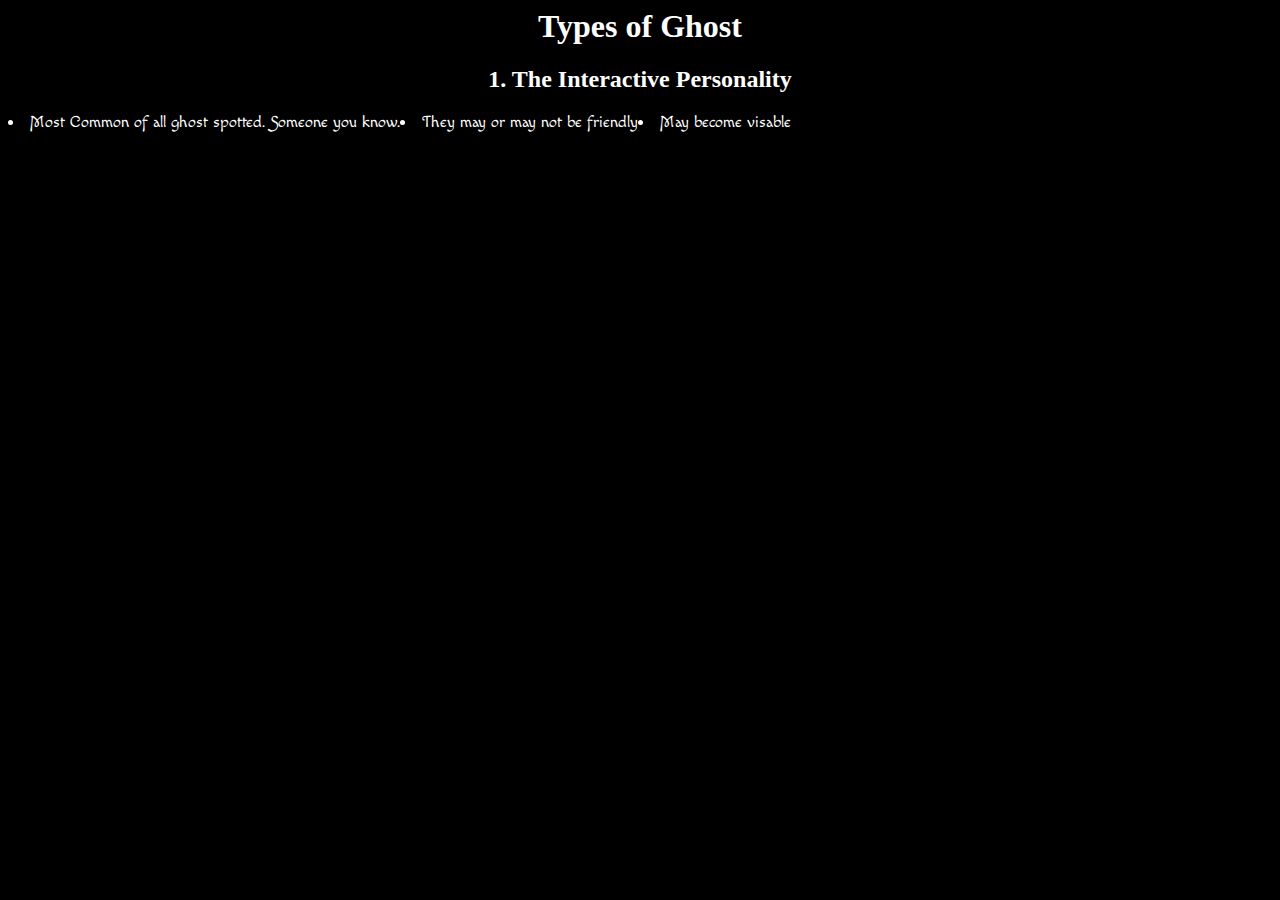
==== index.html @ 789c7f65 "Update index.html" ====
<DOCTYPE html>
<html>

    <head>
    
        <title>Ghost</title>
        
        <link rel="stylesheet" type="text/css" href="main.css">
        
                <link href="https://fonts.googleapis.com/css?family=Macondo+Swash+Caps" rel="stylesheet">
        
    </head>
    
    <body>
        
        <h1>Types of Ghost</h1>
        
        <h2>1. The Interactive Personality</h2>
        
        <li>Most Common of all ghost spotted. Someone you know.</li>
        <li>They may or may not be friendly</li>
        <li>May become visable</li>
        
        
        
        
    </body>
    
</html>
---- main.css ----
ul {
    list-style-type: none;
    margin: 0;
    padding: 0;
    overflow: hidden;
    background-color: darkgray;
}
li {
    float: left;
    color: white;
        font-family: 'Macondo Swash Caps', cursive;
    text-align: center;
}
li a {
    display: block;
    color: white;
    text-align: center;
    padding: 14px 16px;
    text-decoration: none;
}
li a:hover {
    background-color: lightgray;   
}
body {
    background-color: black;   
}
h1 {
    color: white;   
    text-align: center;
}
h2 {
    color: white;
    text-align: center; 
}
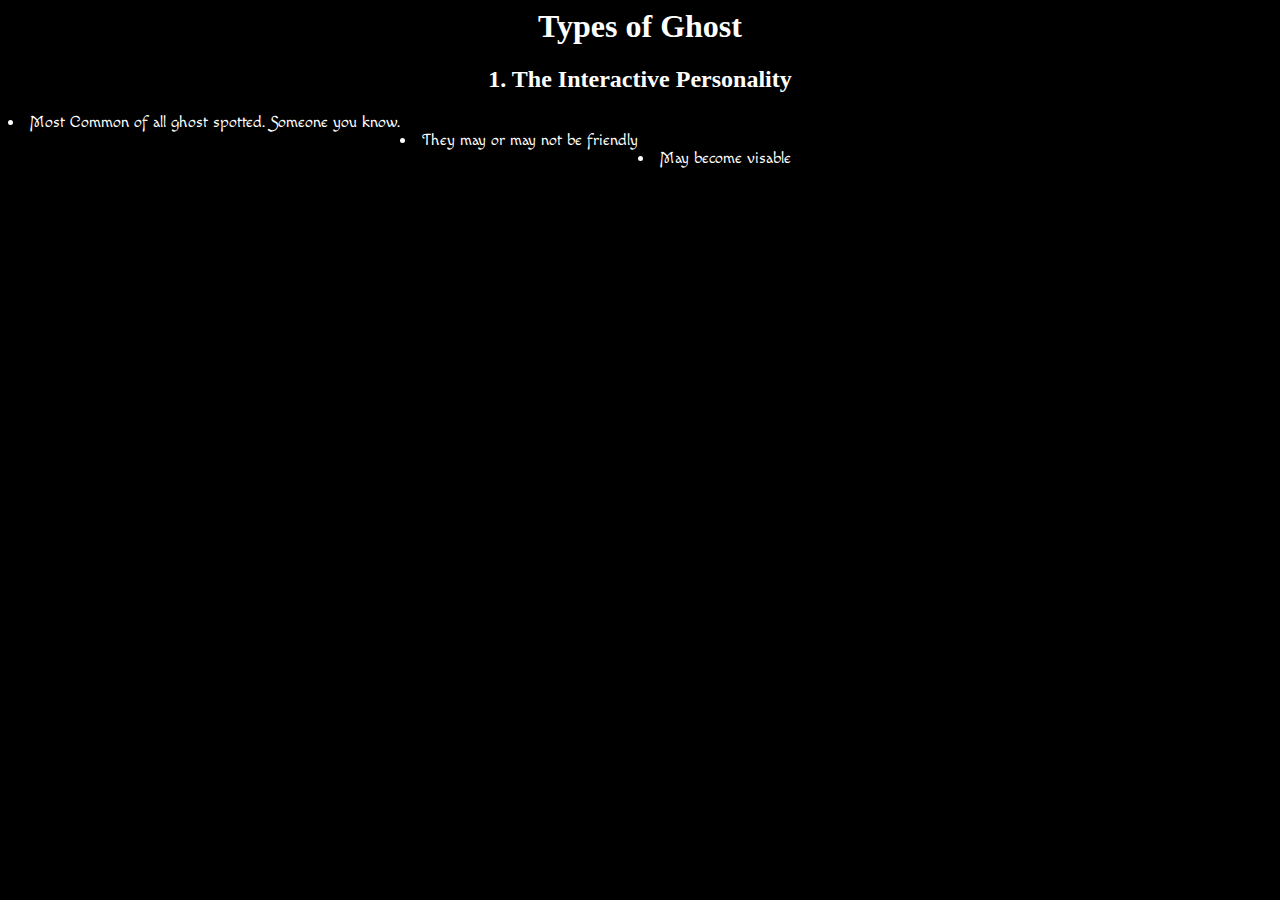
==== commit 672f5d60: "Update index.html" ====
--- a/index.html
+++ b/index.html
@@ -17,9 +17,9 @@
         
         <h2>1. The Interactive Personality</h2>
         
-        <li>Most Common of all ghost spotted. Someone you know.</li>
-        <li>They may or may not be friendly</li>
-        <li>May become visable</li>
+        <li>Most Common of all ghost spotted. Someone you know.</li><br>
+        <li>They may or may not be friendly</li><br>
+        <li>May become visable</li><br>
         
         
         
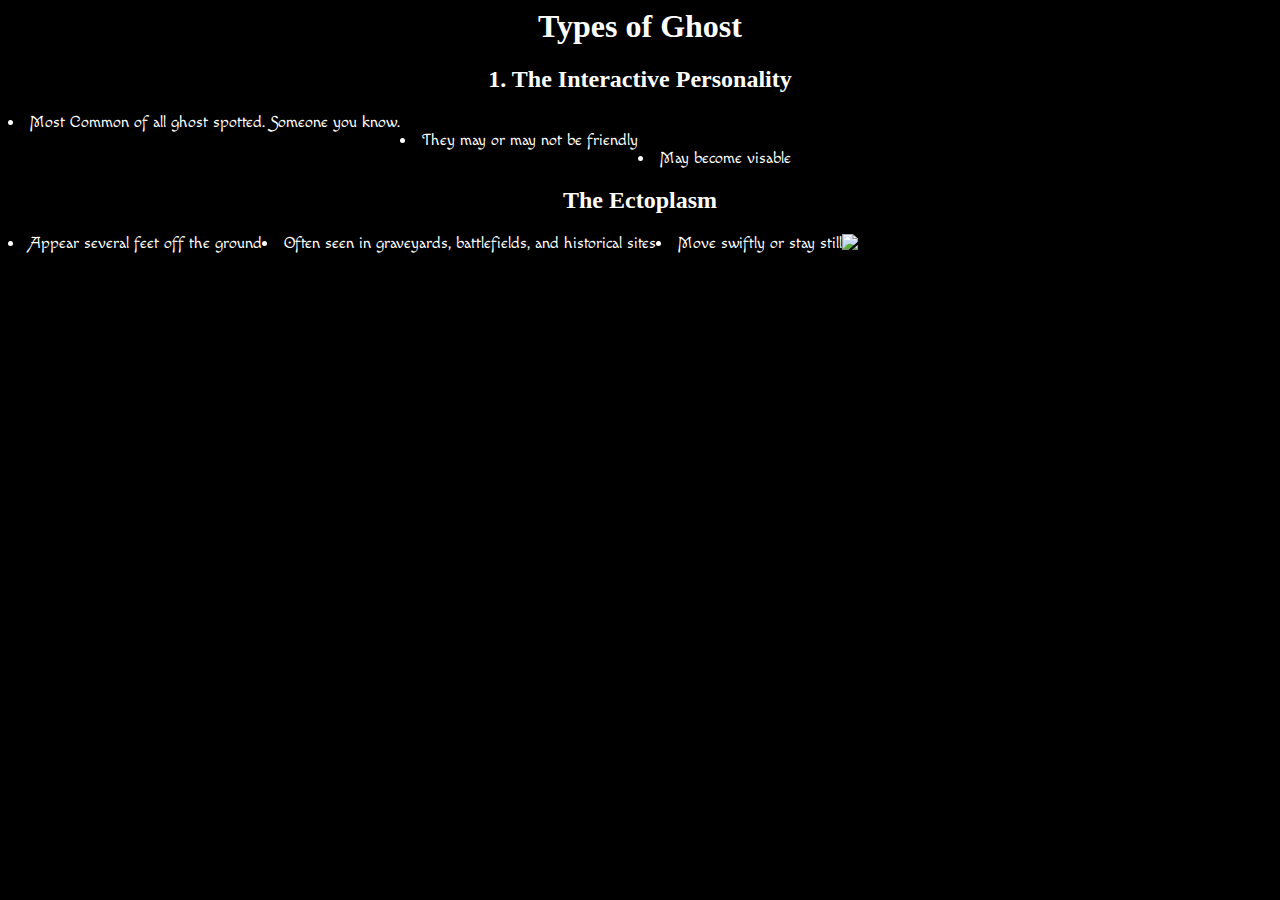
==== commit aa351778: "Update index.html" ====
--- a/index.html
+++ b/index.html
@@ -21,8 +21,13 @@
         <li>They may or may not be friendly</li><br>
         <li>May become visable</li><br>
         
+        <h2>The Ectoplasm</h2>
         
+        <li>Appear several feet off the ground</li>
+        <li>Often seen in graveyards, battlefields, and historical sites</li>
+        <li>Move swiftly or stay still</li>
         
+        <img src="ectoplasm.jpg" alt="Ectoplasm">
         
     </body>
     
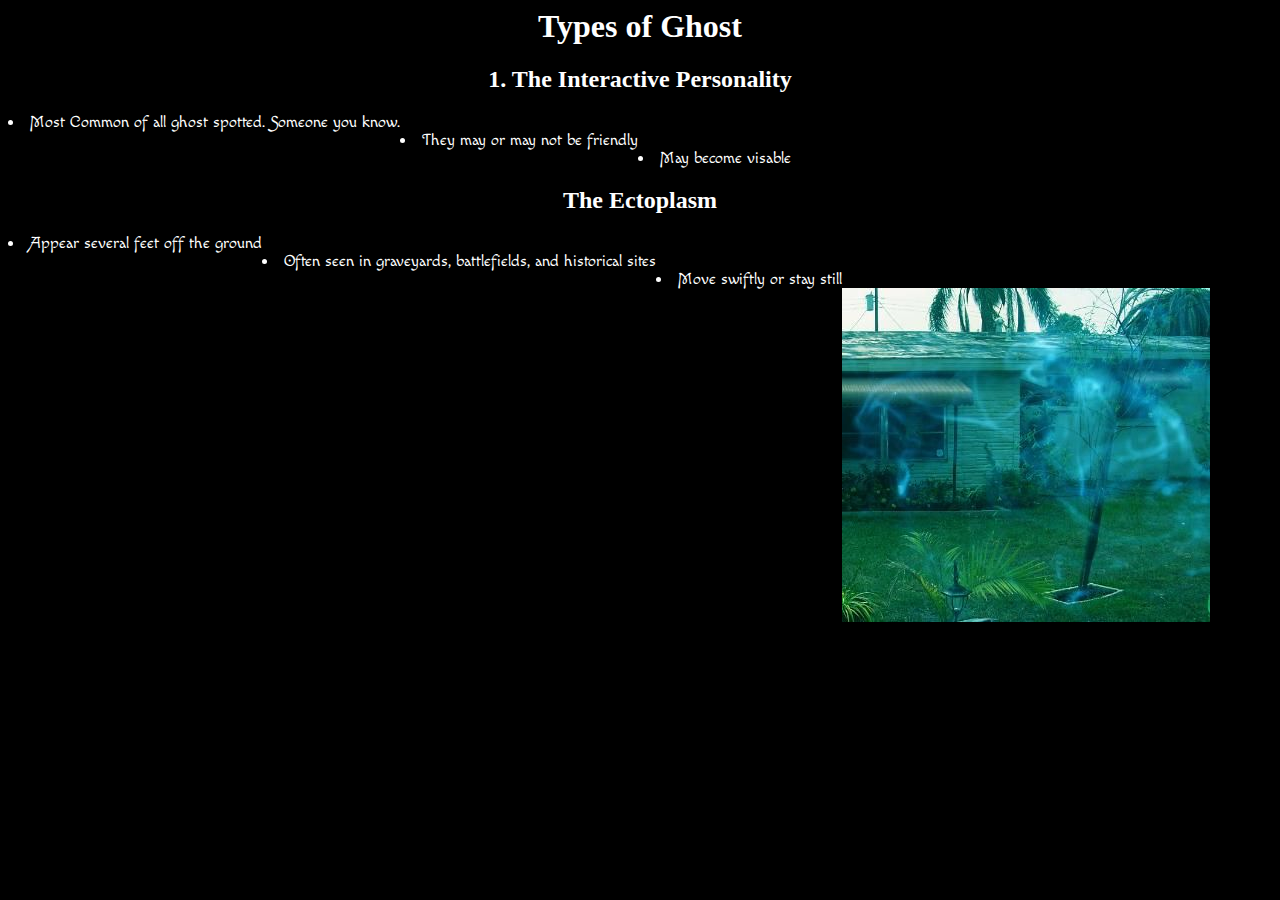
==== commit 4ec26967: "Update index.html" ====
--- a/index.html
+++ b/index.html
@@ -23,11 +23,11 @@
         
         <h2>The Ectoplasm</h2>
         
-        <li>Appear several feet off the ground</li>
-        <li>Often seen in graveyards, battlefields, and historical sites</li>
-        <li>Move swiftly or stay still</li>
+        <li>Appear several feet off the ground</li><br>
+        <li>Often seen in graveyards, battlefields, and historical sites</li><br>
+        <li>Move swiftly or stay still</li><br>
         
-        <img src="ectoplasm.jpg" alt="Ectoplasm">
+        <img src="ectoplasm.jpg" alt="Ectoplasm"><br>
         
     </body>
     
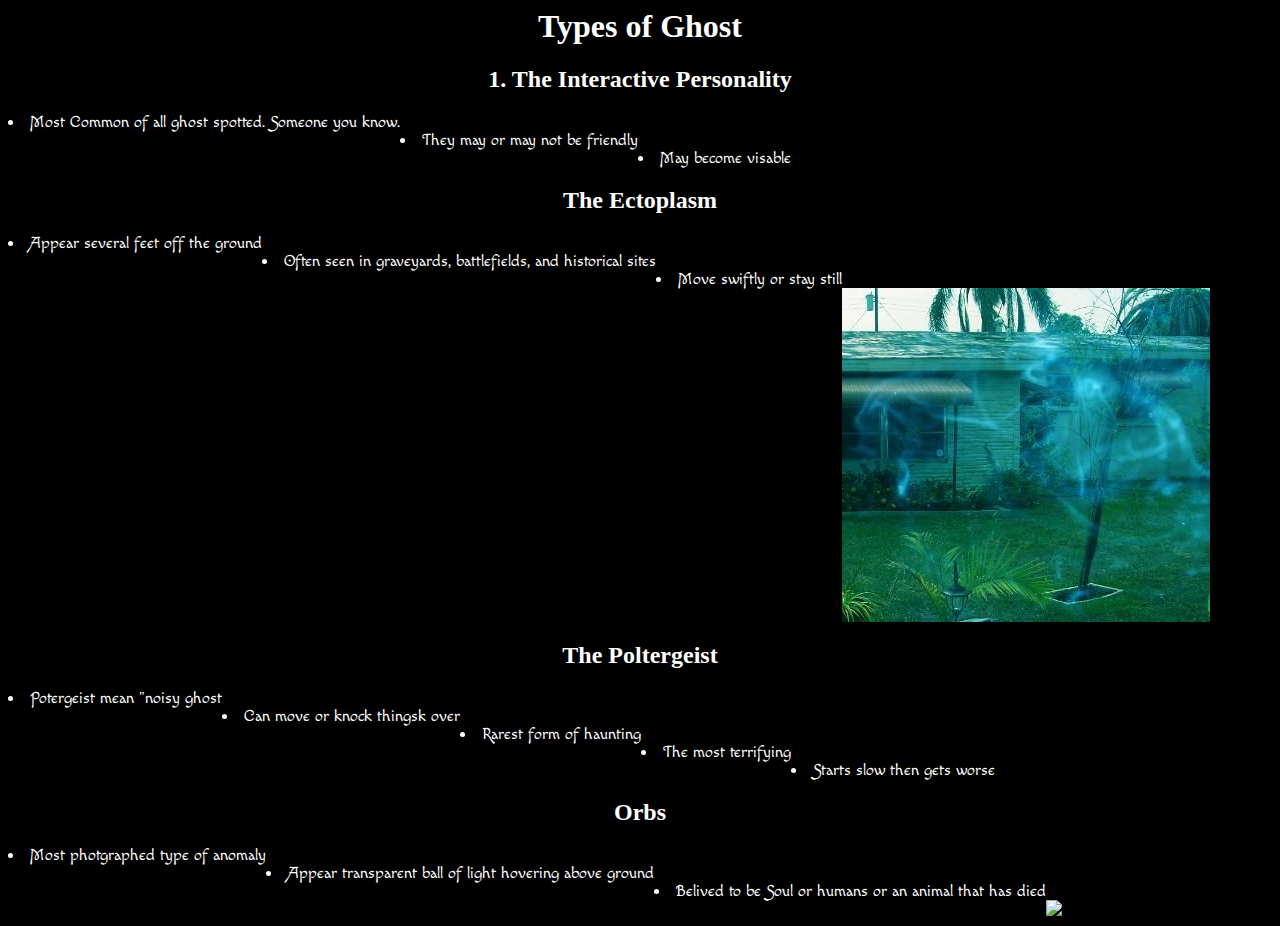
==== commit 7964b606: "Update index.html" ====
--- a/index.html
+++ b/index.html
@@ -29,6 +29,22 @@
         
         <img src="ectoplasm.jpg" alt="Ectoplasm"><br>
         
+        <h2>The Poltergeist</h2>
+        
+        <li>Potergeist mean "noisy ghost</li><br>
+        <li>Can move or knock thingsk over</li><br>
+        <li>Rarest form of haunting</li><br>
+        <li>The most terrifying</li><br>
+        <li>Starts slow then gets worse</li><br>
+        
+        <h2>Orbs</h2>
+        
+        <li>Most photgraphed type of anomaly</li><br>
+        <li>Appear transparent ball of light hovering above ground</li><br>
+        <li>Belived to be Soul or humans or an animal that has died</li><br>
+        
+        <img src="orbs.jpg" alt="orbs"><br>
+        
     </body>
     
 </html>
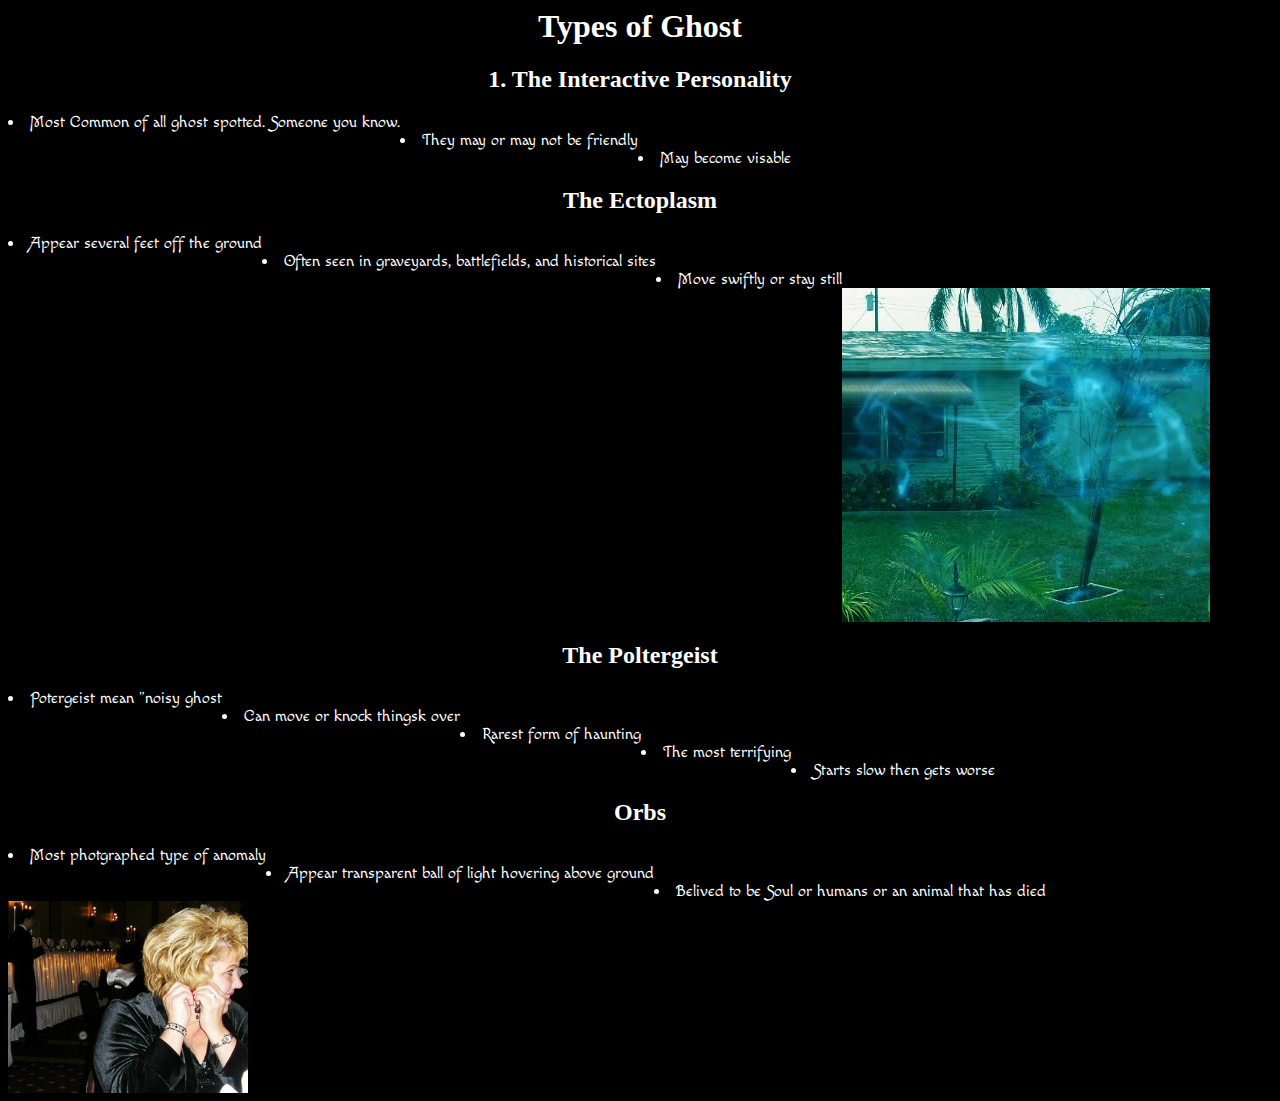
==== commit 3d721cd5: "Update index.html" ====
--- a/index.html
+++ b/index.html
@@ -43,7 +43,7 @@
         <li>Appear transparent ball of light hovering above ground</li><br>
         <li>Belived to be Soul or humans or an animal that has died</li><br>
         
-        <img src="orbs.jpg" alt="orbs"><br>
+        <img src="orbs.jpg" width="240" hight="240" alt="orbs"><br>
         
     </body>
     
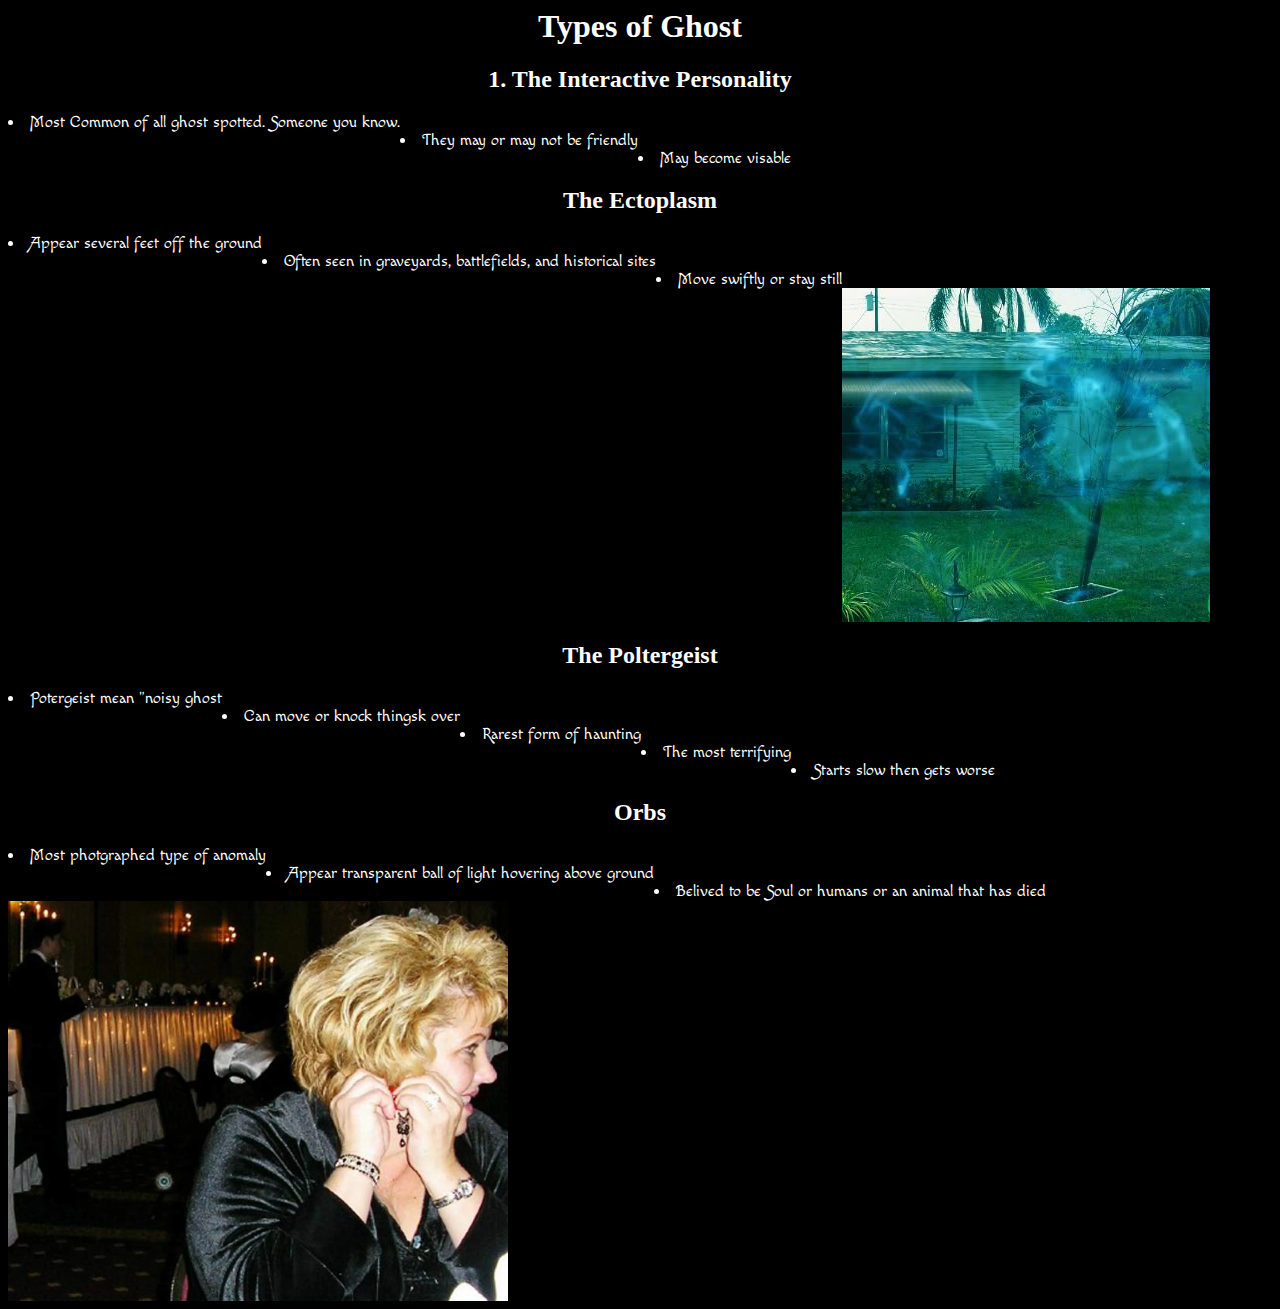
==== commit 4b8cc7ec: "Update index.html" ====
--- a/index.html
+++ b/index.html
@@ -43,7 +43,7 @@
         <li>Appear transparent ball of light hovering above ground</li><br>
         <li>Belived to be Soul or humans or an animal that has died</li><br>
         
-        <img src="orbs.jpg" width="240" hight="240" alt="orbs"><br>
+        <img src="orbs.jpg" width="500" hight="500" alt="orbs"><br>
         
     </body>
     
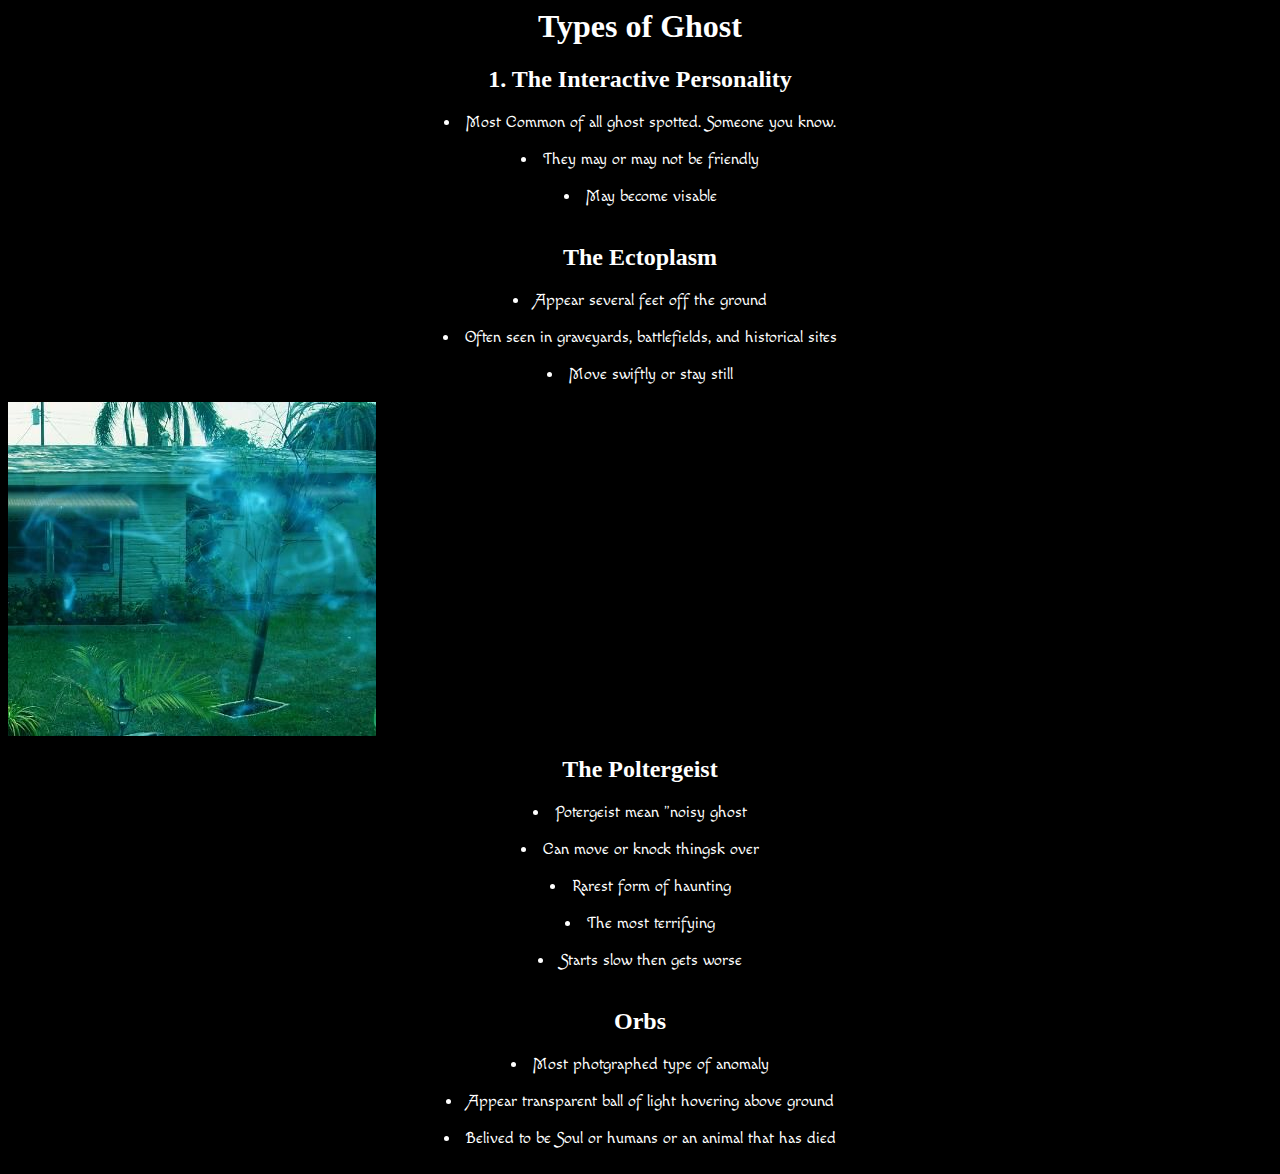
==== commit 1fe59be5: "Update index.html" ====
--- a/index.html
+++ b/index.html
@@ -43,8 +43,6 @@
         <li>Appear transparent ball of light hovering above ground</li><br>
         <li>Belived to be Soul or humans or an animal that has died</li><br>
         
-        <img src="orbs.jpg" width="500" hight="500" alt="orbs"><br>
-        
     </body>
     
 </html>
--- a/main.css
+++ b/main.css
@@ -6,10 +6,10 @@
     background-color: darkgray;
 }
 li {
-    float: left;
     color: white;
-        font-family: 'Macondo Swash Caps', cursive;
+    font-family: 'Macondo Swash Caps', cursive;
     text-align: center;
+    text-size: 50px;
 }
 li a {
     display: block;
@@ -31,4 +31,4 @@
 h2 {
     color: white;
     text-align: center; 
-}+}
